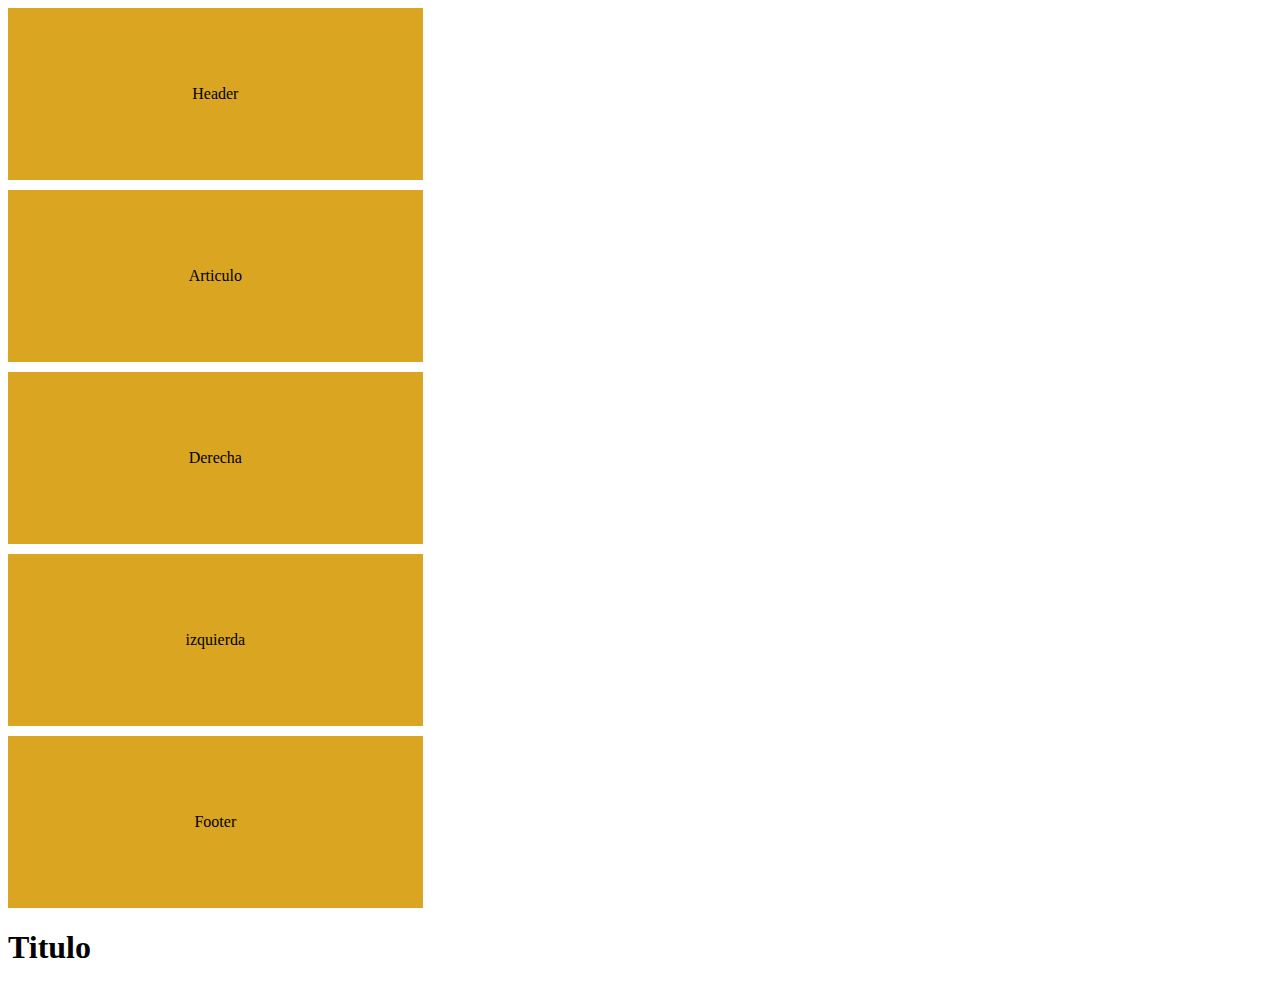
==== index.html @ 293416a5 "Rename Nutricion.html to index.html" ====
<!doctype html>
<html lang="es">
<head>
	<meta charset="utf-8">
	<link rel="stylesheet" href="propiedades.css">
	<title>Nutrición</title>
</head>
<body>
	<main>
			<header>Header</header>
			<aside>izquierda</aside>
			<article>Articulo</article>
			<aside>Derecha</aside>
			<footer>Footer</footer>
	</main>

<h1>Titulo</h1>
</body>
</html>
---- propiedades.css ----
main	{
			display: grid;
			height: 100vh;
			grid-gap: 10px;
/*especificar posicion de las areas */
			grid-template-areas:
					"header"
					"article"
					"derecha"
					"izquierda"
					"footer";
					grid-template-columns: repeat(3, 1fr); 		/* Definimos 3 columnas de igual ancho */
					grid-template-rows: (3, 100px); 			/* Definimos 2 filas con altura de 100px */
					gap: 10px; 									/* Agregamos un espacio de 10px entre cada grid-item */
}
	


main > * {
	background-color: goldenrod;
	display: grid;
	justify-content: center;
	align-items: center;
}

@media (min-width: 100px) {
	main	{
		grid-template-areas:
			"header"
			"article"
			"Derecha"
			"izquierda"
			"footer";
}
}


/* Areas */
header	{
	grid-area: header;
}

footer {
	grid-area: footer;
}

aside:first-of-type {
	grid-area:izquierda;
}

article {
	grid-area: article;
}

aside:last-of-type {
	grid-area: Derecha;
}
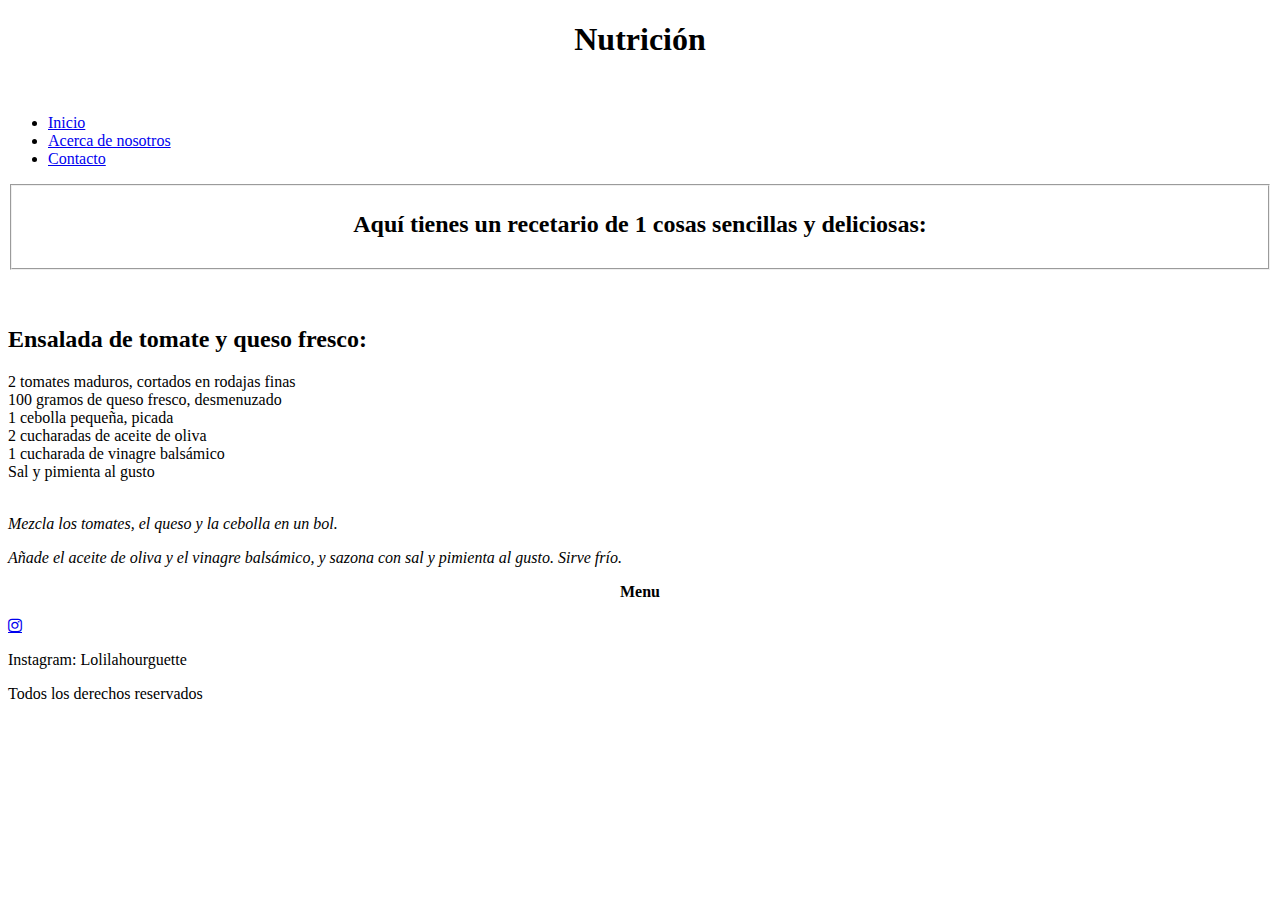
==== commit b7cc4e52: "Update index.html" ====
--- a/index.html
+++ b/index.html
@@ -1,19 +1,55 @@
-<!doctype html>
+<!DOCTYPE html>
 <html lang="es">
 <head>
-	<meta charset="utf-8">
-	<link rel="stylesheet" href="propiedades.css">
-	<title>Nutrición</title>
+    <meta charset="UTF-8">
+    <title>NutriLoli</title>
+    <link rel="stylesheet" href="nuevogpt.css">
+	<link rel="stylesheet" href="https://cdnjs.cloudflare.com/ajax/libs/font-awesome/4.7.0/css/font-awesome.min.css">
 </head>
 <body>
-	<main>
-			<header>Header</header>
-			<aside>izquierda</aside>
-			<article>Articulo</article>
-			<aside>Derecha</aside>
-			<footer>Footer</footer>
-	</main>
+    <div class="grid">
+        <div class="header">
+            <center>
+                <div class="introheader"><h1>Nutrición</h1></div>
+				<img src="("https://images.pexels.com/photos/1640770/pexels-photo-1640770.jpeg?auto=compress&cs=tinysrgb&w=1260&h=750&dpr=1" alt="">
+            </center>
+        </div>
+		<div class="sidebar1">
+				<div class="introinsidebar1"><p>
+					<nav>
+						<ul>
+							<li><a href="#">Inicio</a></li>
+							<li><a href="#">Acerca de nosotros</a></li>
+							<li><a href="#">Contacto</a></li>
+							
+						</ul>
+					</nav></p>
+				</div>
+					
+		</div>
 
-<h1>Titulo</h1>
+        <div class="main">
+
+			<fieldset><center><h2>Aquí tienes un recetario de 1 cosas sencillas y deliciosas:</h2></center></fieldset><br><br>
+			
+			<h2>Ensalada de tomate y queso fresco:</h2>
+<li>2 tomates maduros, cortados en rodajas finas</li>
+<li>100 gramos de queso fresco, desmenuzado</li>
+<li>1 cebolla pequeña, picada</li>
+<li>2 cucharadas de aceite de oliva</li>
+<li>1 cucharada de vinagre balsámico</li>
+<li>Sal y pimienta al gusto</li><br>
+<p><em>Mezcla los tomates, el queso y la cebolla en un bol.</p> <p>Añade el aceite de oliva y el vinagre balsámico, y sazona con sal y pimienta al gusto. Sirve frío.</em></p>
+        </div>
+        <div class="sidebar2">
+            
+			<div class="introinsidebar2"><p><center><strong>Menu</strong></center></p>
+			<a href="Instagram" class="fa fa-instagram" id="fa"></a>
+			<p>Instagram: Lolilahourguette</p></div>
+        </div>
+        <div class="footer">
+            <p>Todos los derechos reservados</p>
+        </div>
+    </div>
 </body>
 </html>
